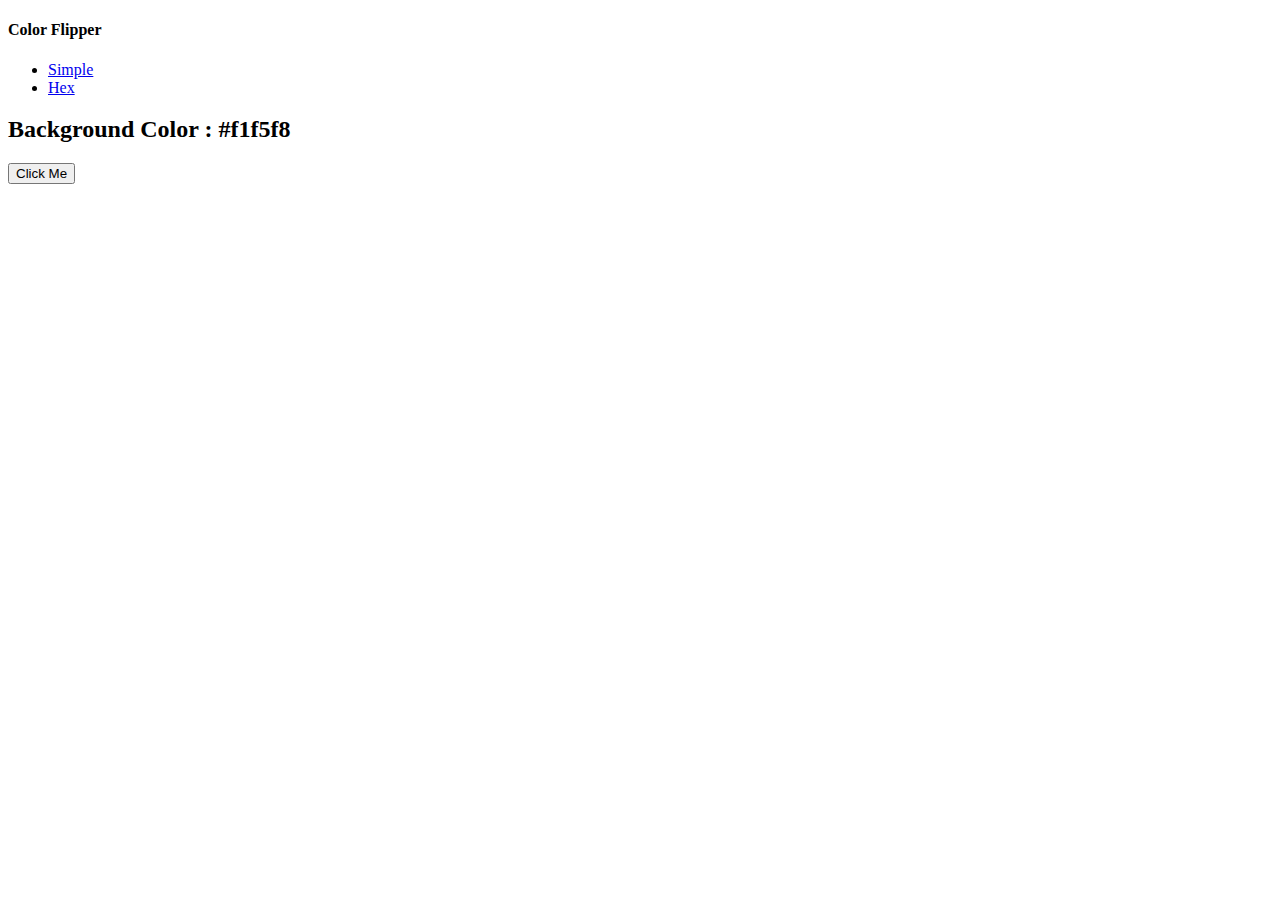
==== Color Flipper/index.html @ 9df4b1c4 "Add files via upload" ====
<!DOCTYPE html>
<html lang="en">
  <head>
    <meta charset="UTF-8" />
    <meta name="viewport" content="width=device-width initial-scale=1.0" />
		<title>Color Flipper || Simple</title>
		<!-- style -->
		<link rel="stylesheet" href="styles.css">
  </head>

  <body>
    <nav>
      <div class="nav-center">
      <h4>Color Flipper</h4>
			<ul class="nav-links">
			<li><a href="index.html">Simple</a></li>
			<li><a href="hex.html">Hex</a></li>
			</ul>
	</div>
		</nav>
		<main>
			<div class="container">
			<h2>
				Background Color : <span class="color">#f1f5f8</span>
			</h2>
			<button id="btn" class="btn btn-hero">Click Me</button>
			</div>
		</main>
		<!-- javascript -->
		<script src="app.js"></script>
	</body>
  </html>
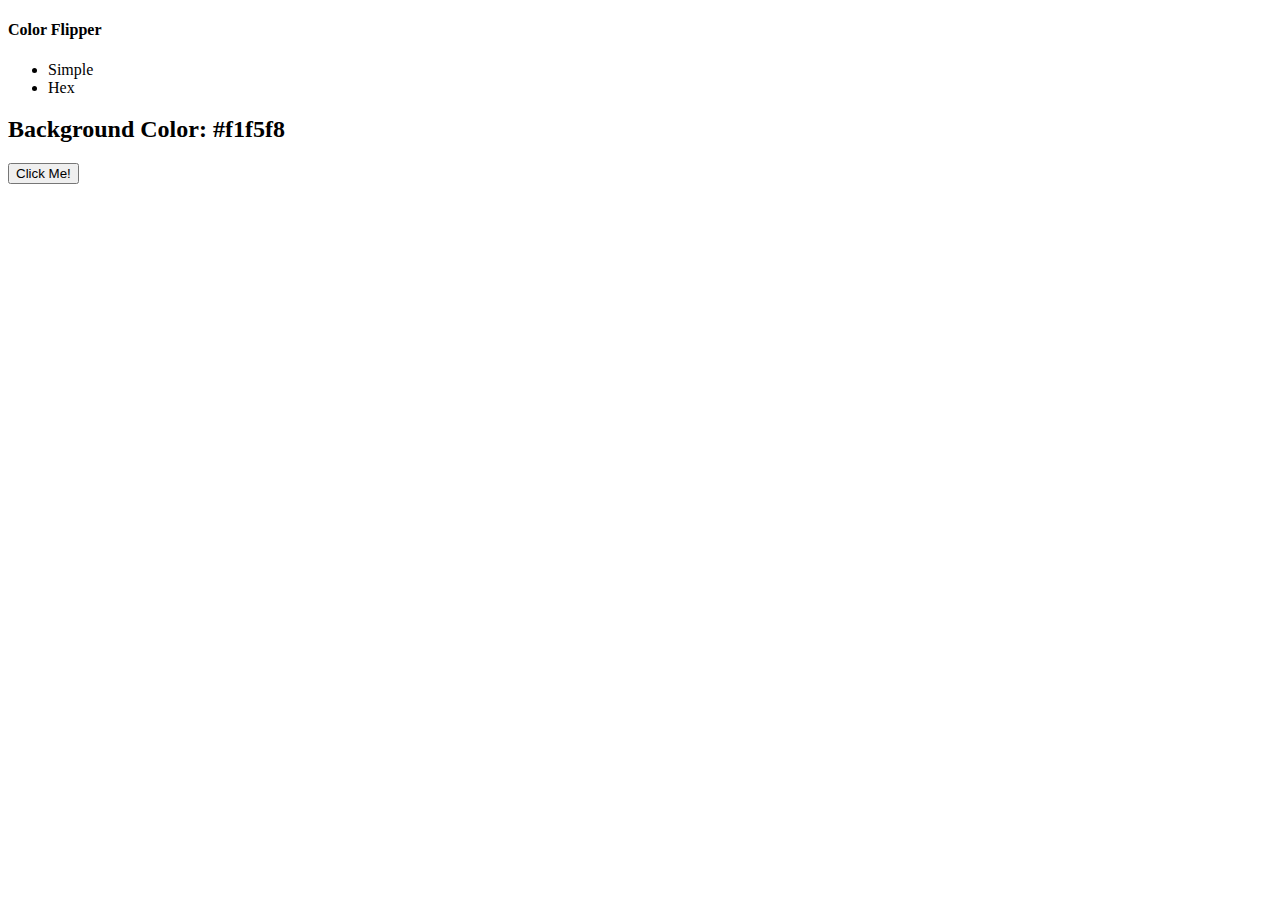
==== commit 62b44480: "Add files via upload" ====
--- a/Color Flipper/index.html
+++ b/Color Flipper/index.html
@@ -1,32 +1,31 @@
 <!DOCTYPE html>
 <html lang="en">
-  <head>
-    <meta charset="UTF-8" />
-    <meta name="viewport" content="width=device-width initial-scale=1.0" />
-		<title>Color Flipper || Simple</title>
-		<!-- style -->
-		<link rel="stylesheet" href="styles.css">
-  </head>
+    <head>
+        <meta charset="UTF-8" />
+        <meta name="viewport" content="width=device-width, intial-scale=1/0" />
+        <title>Color Flipper</title>
 
-  <body>
+<!-- styles -->
+<link rel="stylesheet" href="styles.css" />
+    </head>
+
+<body>
     <nav>
-      <div class="nav-center">
-      <h4>Color Flipper</h4>
-			<ul class="nav-links">
-			<li><a href="index.html">Simple</a></li>
-			<li><a href="hex.html">Hex</a></li>
-			</ul>
-	</div>
-		</nav>
-		<main>
-			<div class="container">
-			<h2>
-				Background Color : <span class="color">#f1f5f8</span>
-			</h2>
-			<button id="btn" class="btn btn-hero">Click Me</button>
-			</div>
-		</main>
-		<!-- javascript -->
-		<script src="app.js"></script>
-	</body>
-  </html>+        <div class="nav-center">
+            <h4>Color Flipper</h4>
+            <ul class="nav-links">
+                <li><a href="index.html"></a>Simple</li>
+                <li><a href="hex.html"></a>Hex</li>
+            </ul>
+        </div>
+    </nav>
+    <main>
+        <div class="container">
+            <h2>Background Color: <span class="color">#f1f5f8</span></h2>
+            <button id="btn" class="btn btn-hero">Click Me!</button>
+        </div>
+    </main>
+<!-- javascript -->
+<script src="app.js"></script>
+</body>
+</html>